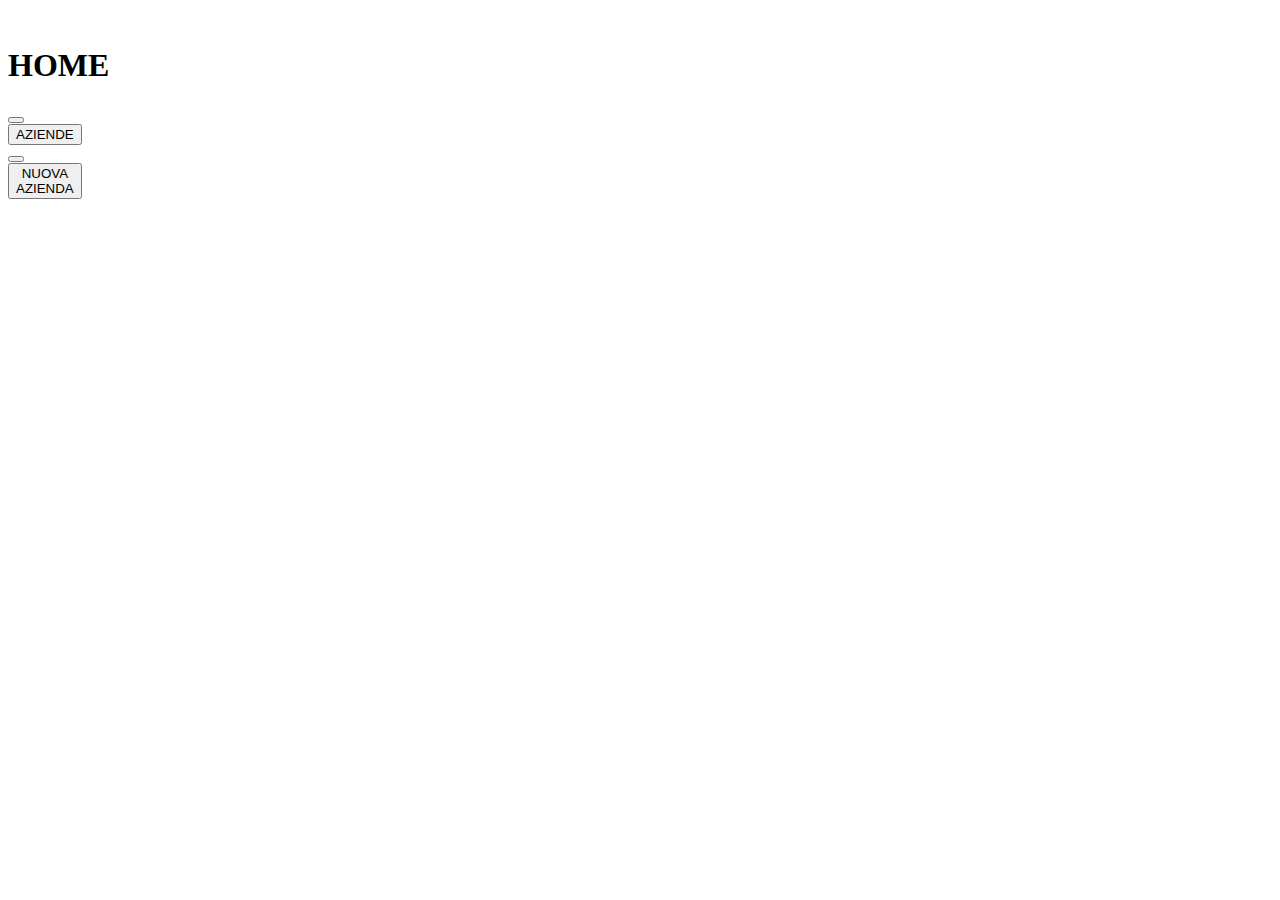
==== CGMProgetto/src/main/resources/templates/index.html @ 8292d1b7 "Versione alpha" ====
<!DOCTYPE html>
<html lang="en">

<head>
    <meta charset="UTF-8">
    <meta http-equiv="X-UA-Compatible" content="IE=edge">
    <meta name="viewport" content="width=device-width, initial-scale=1.0">

    <title>Home</title>

    <link rel="preconnect" href="https://fonts.googleapis.com">
    <link rel="preconnect" href="https://fonts.gstatic.com" crossorigin>
    <link href="https://fonts.googleapis.com/css2?family=EB+Garamond&display=swap" rel="stylesheet">
    <link rel="stylesheet" href="./css/NormalizeCss.css">
    <link rel="stylesheet" href="./css/style.css">

    <link href="https://cdn.jsdelivr.net/npm/bootstrap@5.3.0-alpha1/dist/css/bootstrap.min.css" rel="stylesheet"
        integrity="sha384-GLhlTQ8iRABdZLl6O3oVMWSktQOp6b7In1Zl3/Jr59b6EGGoI1aFkw7cmDA6j6gD" crossorigin="anonymous">

    


</head>

<body>
    <header class="py-2 bg-primary text-light">
        <div class="container d-flex">
            <a href="/"><img class="img-fluid logo me-3" src="./img/LOGO_definitivo.png" alt=""></a>
            <h1 class="fw-bold title">HOME</h1>
        </div>
    </header>

    <div class="container py-5">
        <div class="row align-item-center">
            <div class="col-md-6 d-flex mb-4" onclick="window.location.replace('/companies')">
                <button class="button bgBtn1"></button>
                <div class="d-flex flex-column justify-content-center">
                    <button class="btnText1 text-center px-2 text-light fw-bold">AZIENDE</button>
                </div>
            </div>
            <div class="col-md-6 d-flex mb-4" onclick="window.location.replace('/agency/registeragency')">
                <button class="button bgBtn2"></button>
                <div class="d-flex flex-column justify-content-center">
                    <button class="btnText2 text-center ps-4 pe-2 text-light fw-bold">NUOVA <br> AZIENDA</button>
                </div>
            </div>
        </div>
        <!-- <div class="row align-item-center">
            <div class="col-md-6 d-flex mb-4">
                <button class="button bgBtn3"></button>
                <div class="d-flex flex-column justify-content-center">
                    <button class="btnText3 text-center ps-4 pe-2 text-light fw-bold">STATISTICA <br> GENERALE</button>
                </div>
            </div>
        </div> -->
    </div>
    </div>

    <script src="https://cdn.jsdelivr.net/npm/bootstrap@5.3.0-alpha1/dist/js/bootstrap.bundle.min.js"
        integrity="sha384-w76AqPfDkMBDXo30jS1Sgez6pr3x5MlQ1ZAGC+nuZB+EYdgRZgiwxhTBTkF7CXvN" crossorigin="anonymous">
    </script>
</body>

</html>
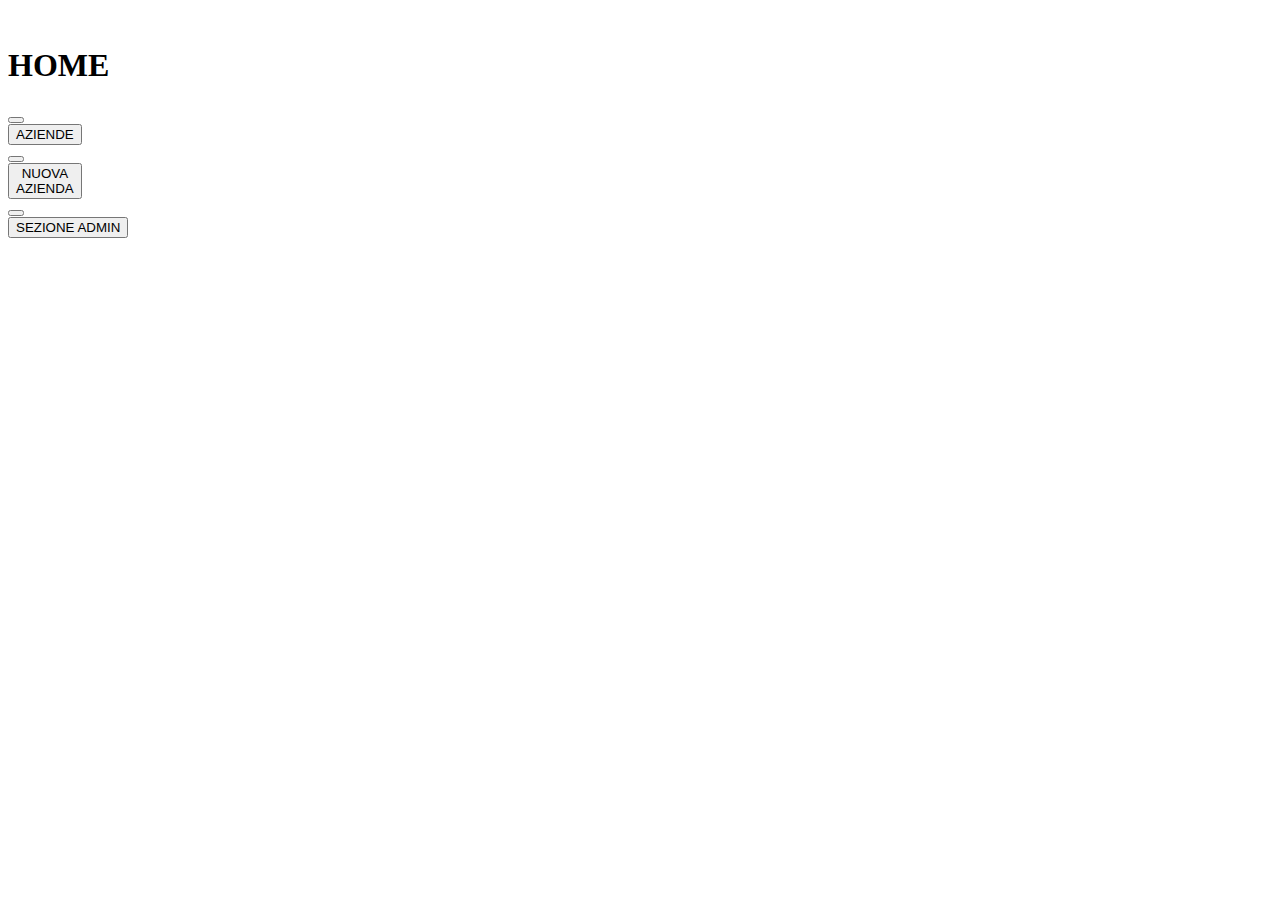
==== commit f706c880: "animal page (img red)" ====
--- a/CGMProgetto/src/main/resources/templates/index.html
+++ b/CGMProgetto/src/main/resources/templates/index.html
@@ -13,6 +13,7 @@
     <link href="https://fonts.googleapis.com/css2?family=EB+Garamond&display=swap" rel="stylesheet">
     <link rel="stylesheet" href="./css/NormalizeCss.css">
     <link rel="stylesheet" href="./css/style.css">
+    <link rel="stylesheet" href="https://cdnjs.cloudflare.com/ajax/libs/animate.css/4.1.1/animate.min.css" />
 
     <link href="https://cdn.jsdelivr.net/npm/bootstrap@5.3.0-alpha1/dist/css/bootstrap.min.css" rel="stylesheet"
         integrity="sha384-GLhlTQ8iRABdZLl6O3oVMWSktQOp6b7In1Zl3/Jr59b6EGGoI1aFkw7cmDA6j6gD" crossorigin="anonymous">
@@ -22,7 +23,13 @@
 
 </head>
 
+
 <body>
+
+    <div id="loading-screen">
+        <div id="load"></div>
+    </div>
+    
     <header class="py-2 bg-primary text-light">
         <div class="container d-flex">
             <a href="/"><img class="img-fluid logo me-3" src="./img/LOGO_definitivo.png" alt=""></a>
@@ -38,24 +45,25 @@
                     <button class="btnText1 text-center px-2 text-light fw-bold">AZIENDE</button>
                 </div>
             </div>
-            <div class="col-md-6 d-flex mb-4" onclick="window.location.replace('/agency/registeragency')">
+            <div class="col-md-6 d-flex mb-4">
                 <button class="button bgBtn2"></button>
                 <div class="d-flex flex-column justify-content-center">
-                    <button class="btnText2 text-center ps-4 pe-2 text-light fw-bold">NUOVA <br> AZIENDA</button>
+                    <button class="btnText2 text-center ps-4 pe-2 text-light fw-bold" onclick="window.location.replace('/newagency')">NUOVA <br> AZIENDA</button>
                 </div>
             </div>
         </div>
-        <!-- <div class="row align-item-center">
+        <div class="row align-item-center">
             <div class="col-md-6 d-flex mb-4">
-                <button class="button bgBtn3"></button>
+                <button class="button bgBtn4"></button>
                 <div class="d-flex flex-column justify-content-center">
-                    <button class="btnText3 text-center ps-4 pe-2 text-light fw-bold">STATISTICA <br> GENERALE</button>
+                    <button class="btnText3 text-center ps-4 pe-2 text-light fw-bold" onclick="window.location.replace('/admin')">SEZIONE ADMIN</button>
                 </div>
             </div>
-        </div> -->
+        </div>
     </div>
     </div>
 
+    <script src="./js/loading.js"></script>
     <script src="https://cdn.jsdelivr.net/npm/bootstrap@5.3.0-alpha1/dist/js/bootstrap.bundle.min.js"
         integrity="sha384-w76AqPfDkMBDXo30jS1Sgez6pr3x5MlQ1ZAGC+nuZB+EYdgRZgiwxhTBTkF7CXvN" crossorigin="anonymous">
     </script>
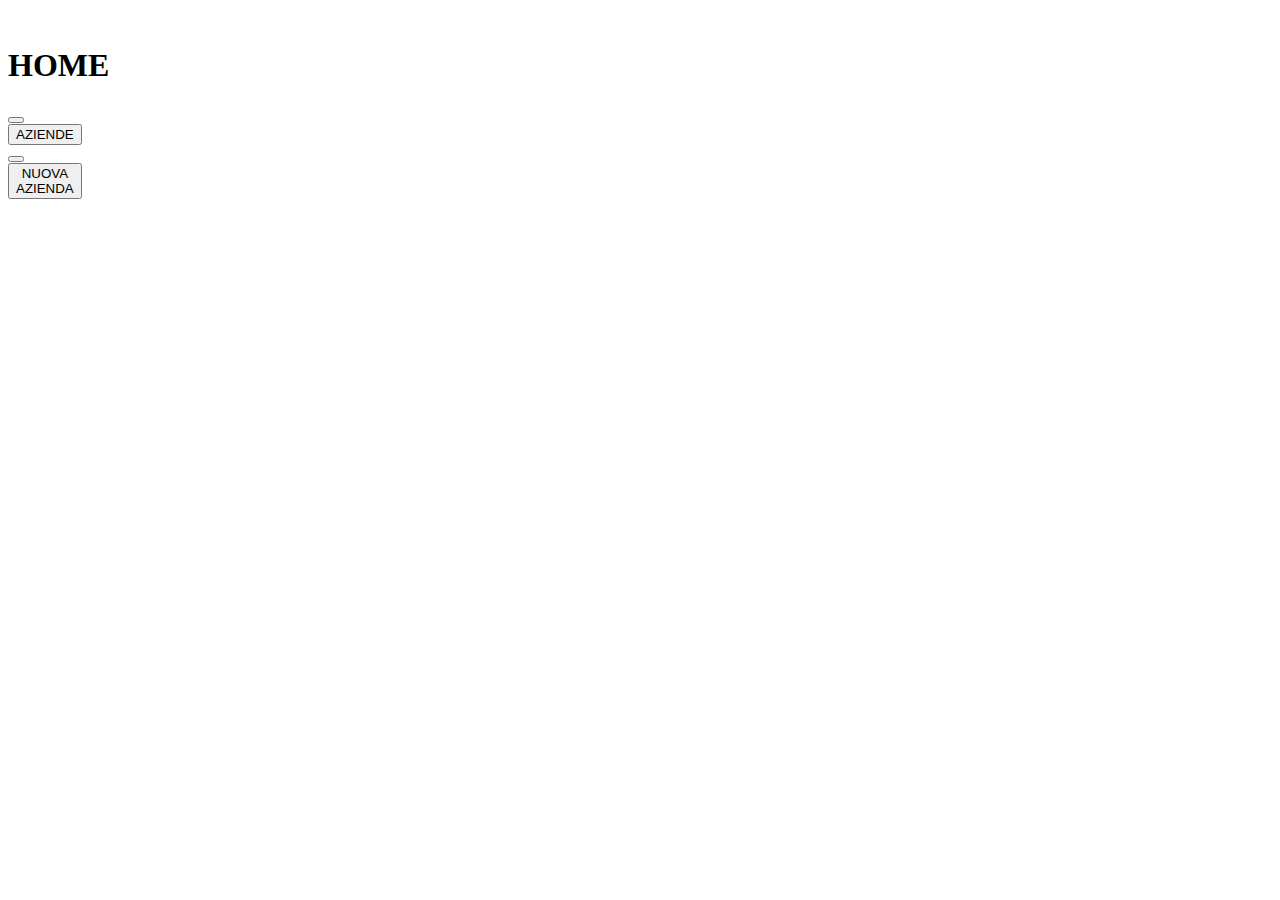
==== commit 8c7d620f: "session, role, inizio errorPage" ====
--- a/CGMProgetto/src/main/resources/templates/index.html
+++ b/CGMProgetto/src/main/resources/templates/index.html
@@ -52,7 +52,7 @@
                 </div>
             </div>
         </div>
-        <div class="row align-item-center">
+        <div id="adminBtn" class="row align-item-center" hidden>
             <div class="col-md-6 d-flex mb-4">
                 <button class="button bgBtn4"></button>
                 <div class="d-flex flex-column justify-content-center">
@@ -63,6 +63,8 @@
     </div>
     </div>
 
+    <script src="./js/session.js"></script>
+    <script src="./js/userRole.js"></script>
     <script src="./js/loading.js"></script>
     <script src="https://cdn.jsdelivr.net/npm/bootstrap@5.3.0-alpha1/dist/js/bootstrap.bundle.min.js"
         integrity="sha384-w76AqPfDkMBDXo30jS1Sgez6pr3x5MlQ1ZAGC+nuZB+EYdgRZgiwxhTBTkF7CXvN" crossorigin="anonymous">
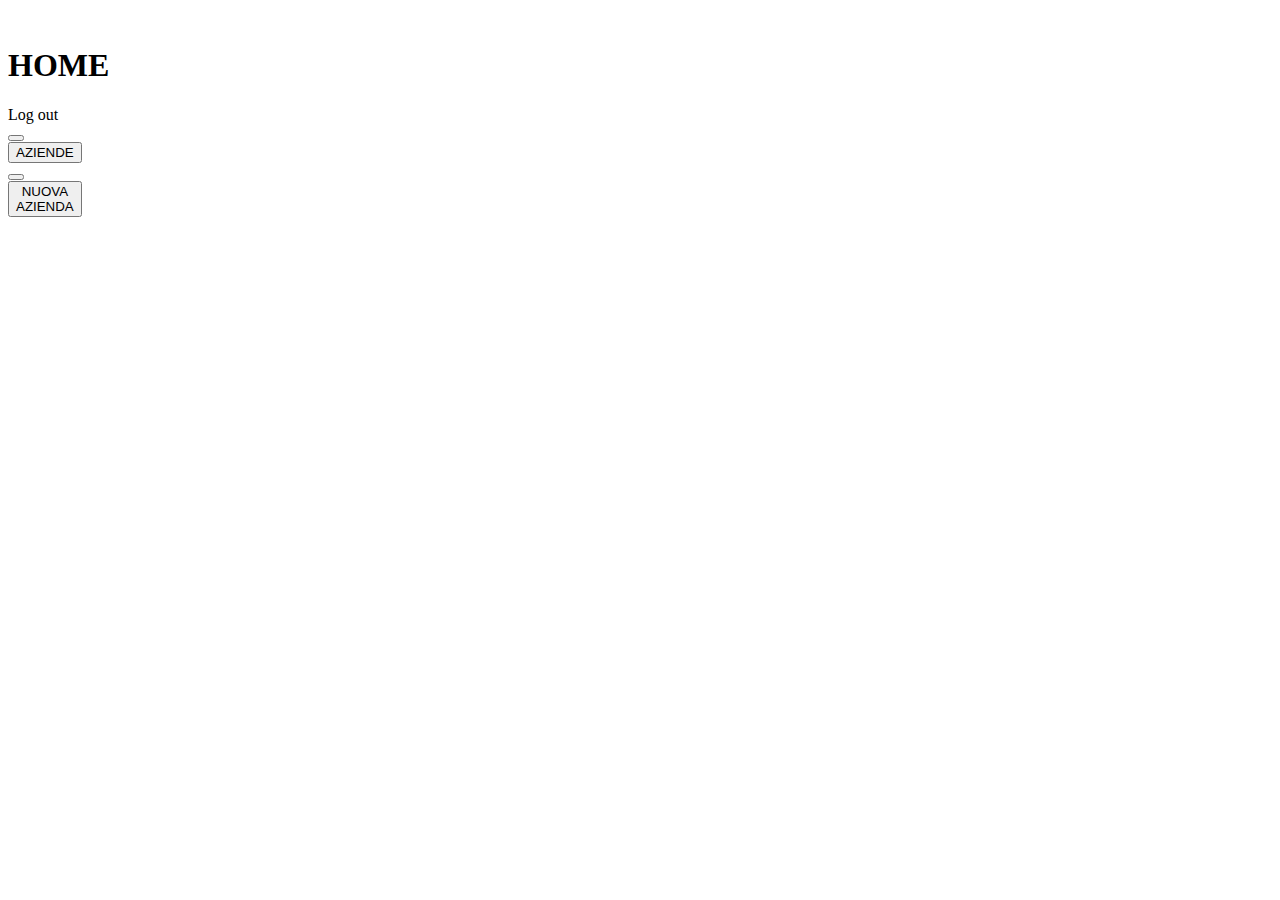
==== commit 5f270a24: "Version beta" ====
--- a/CGMProgetto/src/main/resources/templates/index.html
+++ b/CGMProgetto/src/main/resources/templates/index.html
@@ -31,9 +31,16 @@
     </div>
     
     <header class="py-2 bg-primary text-light">
-        <div class="container d-flex">
-            <a href="/"><img class="img-fluid logo me-3" src="./img/LOGO_definitivo.png" alt=""></a>
-            <h1 class="fw-bold title">HOME</h1>
+        <div class="container d-flex justify-content-between">
+            <div class="d-flex">
+                <a href="/">
+                    <img class="img-fluid logo me-3" src="./img/LOGO_definitivo.png" alt="">
+                </a>
+                <h1 class="fw-bold title">HOME</h1>
+            </div>
+            <div class="d-flex align-items-center">
+                <a id="logoutBtn" class="fs-3 fw-bold btn btn-dark d-flex align-items-center text-center justify-content-end">Log out</a>
+            </div>
         </div>
     </header>
 
@@ -63,12 +70,13 @@
     </div>
     </div>
 
-    <script src="./js/session.js"></script>
-    <script src="./js/userRole.js"></script>
-    <script src="./js/loading.js"></script>
     <script src="https://cdn.jsdelivr.net/npm/bootstrap@5.3.0-alpha1/dist/js/bootstrap.bundle.min.js"
-        integrity="sha384-w76AqPfDkMBDXo30jS1Sgez6pr3x5MlQ1ZAGC+nuZB+EYdgRZgiwxhTBTkF7CXvN" crossorigin="anonymous">
+    integrity="sha384-w76AqPfDkMBDXo30jS1Sgez6pr3x5MlQ1ZAGC+nuZB+EYdgRZgiwxhTBTkF7CXvN" crossorigin="anonymous">
     </script>
+    <script src="/js/session.js"></script>
+    <script src="/js/userRole.js"></script>
+    <script src="/js/loading.js"></script>
+    <script src="/js/logout.js"></script>
 </body>
 
 </html>